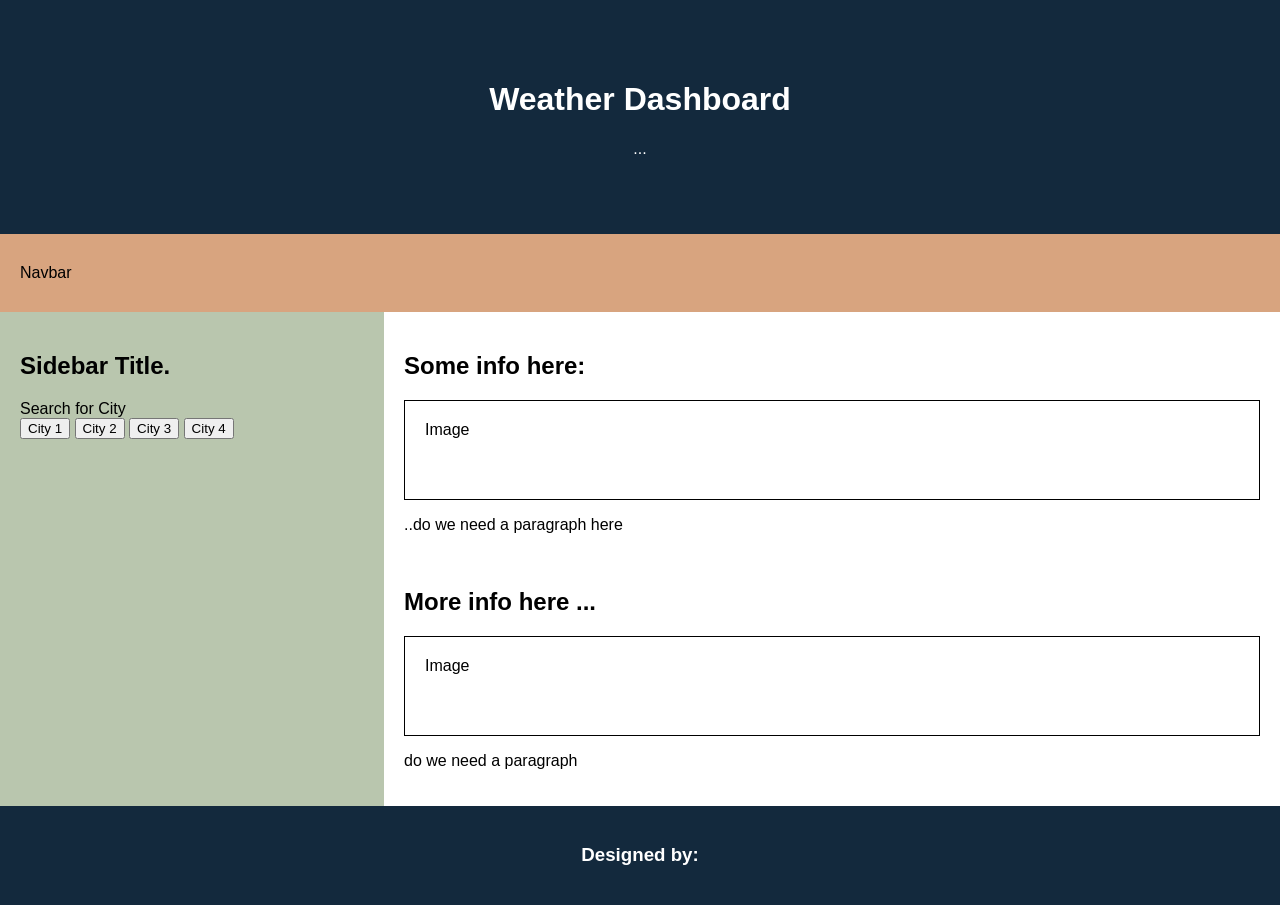
==== index.html @ 28197277 "updated html file" ====
<!DOCTYPE html>
<html lang="en">

<head>
    <meta charset="UTF-8">
    <meta http-equiv="X-UA-Compatible" content="IE=edge">
    <meta name="viewport" content="width=device-width, initial-scale=1.0">
    <link rel="stylesheet" href="./assets/css/style.css" />
    <title>Weather Dashboard</title>
</head>

<body>
    <!-- Header -->
    <header>
        <h1>Weather Dashboard</h1>
        <p>...</p>
    </header>
    <nav>
        <p>
            Navbar
        </p>
    </nav>
    <main>
    <aside>
        <h2>Sidebar Title.</h2>
        <div>Search for City</div>
        <button>City 1</button>
        <button>City 2</button>
        <button>City 3</button>
        <button>City 4 </button>
    </aside>

    <section>
        <h2>Some info here:</h2>
        <div class="image-box">Image</div>
        <p>..do we need a paragraph here </p>
        <br />
        <h2>More info here ...</h2>
        <div class="image-box">Image</div>
        <p>
            do we need a paragraph
        </p>
    </section>
</main>

</body>
<script src="./assets/js/script.js"></script>
<script src="https://cdn.jsdelivr.net/npm/@popperjs/core@2.11.7/dist/umd/popper.min.js"
    integrity="sha384-zYPOMqeu1DAVkHiLqWBUTcbYfZ8osu1Nd6Z89ify25QV9guujx43ITvfi12/QExE"
    crossorigin="anonymous"></script>
<script src="https://cdn.jsdelivr.net/npm/bootstrap@5.3.0-alpha3/dist/js/bootstrap.min.js"
    integrity="sha384-Y4oOpwW3duJdCWv5ly8SCFYWqFDsfob/3GkgExXKV4idmbt98QcxXYs9UoXAB7BZ"
    crossorigin="anonymous"></script>
  <!-- Footer -->
  <footer>
    <h3>
      Designed by:  
    </h3>
  </footer>
</body>

</html>
---- assets/css/style.css ----
* {
    box-sizing: border-box;
  }
  
  body {
    font-family: Arial;
    margin: 0;
  }
  
  header {
    padding: 60px;
    text-align: center;
    background: #13293d;
    color: #fff;
  }
  
  nav {
    display: flex;
    background-color: #d8a47f;
  }
  
  nav p {
    padding: 14px 20px;
    text-decoration: none;
  }
  
  main {
    display: flex;
  }
  
  aside {
    flex: 30%;
    background-color: #b9c6ae;
    padding: 20px;
    flex-wrap: wrap;
  }
  
  section {
    flex: 70%;
    background-color: #fff;
    padding: 20px;
  }
  
  footer {
    padding: 20px;
    text-align: center;
    background: #13293d;
    color: #fff;
  }
  
  /* Image Placeholders */
  .image-box {
    background-color: #fff;
    width: 100%;
    padding: 20px;
    height: 100px;
    border: 1px solid black;
  }
  
  /* When using `max-width` as the breakpoint, you must go from widest to narrowest to avoid conflict */
  
  /* Tablets - header changes color */
  @media screen and (max-width: 992px) {
    header {
      background: #772014;
    }
  }
  
  /* Large smartphones - navbar changes color */
  @media screen and (max-width: 768px) {
    nav {
      background-color: #bb8588;
    }
  }
  
  /* Small smartphones - image placeholders change color */
  @media screen and (max-width: 576px) {
    .sample-img {
      background-color: #8ac4ff;
    }
  }
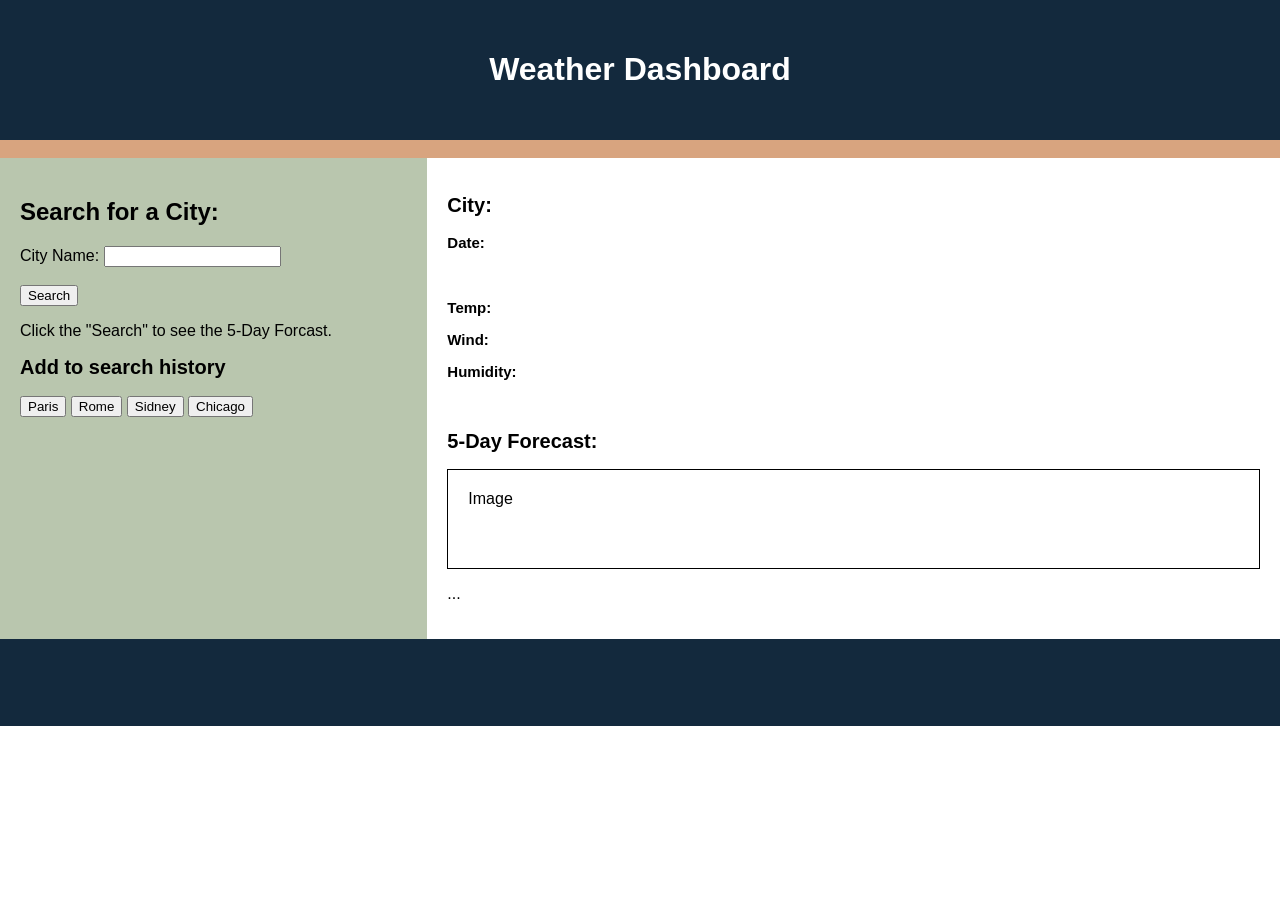
==== commit 7927469e: "updated html and css" ====
--- a/index.html
+++ b/index.html
@@ -13,35 +13,47 @@
     <!-- Header -->
     <header>
         <h1>Weather Dashboard</h1>
-        <p>...</p>
     </header>
     <nav>
-        <p>
-            Navbar
-        </p>
+        </br>
     </nav>
     <main>
-    <aside>
-        <h2>Sidebar Title.</h2>
-        <div>Search for City</div>
-        <button>City 1</button>
-        <button>City 2</button>
-        <button>City 3</button>
-        <button>City 4 </button>
-    </aside>
+        <aside>
+            <h1>Search for a City:</h1>
 
-    <section>
-        <h2>Some info here:</h2>
-        <div class="image-box">Image</div>
-        <p>..do we need a paragraph here </p>
-        <br />
-        <h2>More info here ...</h2>
-        <div class="image-box">Image</div>
-        <p>
-            do we need a paragraph
-        </p>
-    </section>
-</main>
+            <form action="/action_page.php">
+                <label for="fname">City Name:</label>
+                <input type="text" id="fname" name="fname"><br><br>
+                <input type="submit" value="Search">
+            </form>
+
+            <p>Click the "Search" to see the 5-Day Forcast.</p>
+
+            <h2>Add to search history</h2>
+
+            <button>Paris</button>
+            <button>Rome</button>
+            <button>Sidney</button>
+            <button>Chicago</button>
+        </aside>
+
+        <section>
+            <h2>City:</h2>
+            <h3>Date:</h3>
+            <br />
+            <h3>Temp: </h3>
+            <h3>Wind: </h3>
+            <h3>Humidity:</h3>
+
+
+            <br />
+            <h2>5-Day Forecast:</h2>
+            <div class="image-box">Image </div>
+            <p>
+                ...
+            </p>
+        </section>
+    </main>
 
 </body>
 <script src="./assets/js/script.js"></script>
@@ -51,12 +63,12 @@
 <script src="https://cdn.jsdelivr.net/npm/bootstrap@5.3.0-alpha3/dist/js/bootstrap.min.js"
     integrity="sha384-Y4oOpwW3duJdCWv5ly8SCFYWqFDsfob/3GkgExXKV4idmbt98QcxXYs9UoXAB7BZ"
     crossorigin="anonymous"></script>
-  <!-- Footer -->
-  <footer>
+<!-- Footer -->
+<footer>
     <h3>
-      Designed by:  
+        <br>
     </h3>
-  </footer>
+</footer>
 </body>
 
 </html>
--- a/assets/css/style.css
+++ b/assets/css/style.css
@@ -1,81 +1,89 @@
 * {
-    box-sizing: border-box;
+  box-sizing: border-box;
+}
+
+body {
+  font-family: Arial;
+  margin: 0;
+}
+
+header {
+  padding: 30px;
+  text-align: center;
+  background: #13293d;
+  color: #fff;
+}
+
+nav {
+  display: flex;
+  background-color: #d8a47f;
+}
+
+nav p {
+  padding: 14px 20px;
+  text-decoration: none;
+}
+
+main {
+  display: flex;
+}
+
+h2 {
+  font-size: 20px;
+}
+
+h3 {
+  font-size: 15px;
+}
+
+aside {
+  flex: 35%;
+  background-color: #b9c6ae;
+  padding: 20px;
+  flex-wrap: wrap;
+}
+
+section {
+  flex: 70%;
+  background-color: #fff;
+  padding: 20px;
+}
+
+footer {
+  padding: 20px;
+  text-align: center;
+  background: #13293d;
+  color: #fff;
+}
+
+/* Image Placeholders */
+.image-box {
+  background-color: #fff;
+  width: 100%;
+  padding: 20px;
+  height: 100px;
+  border: 1px solid black;
+}
+
+/* When using `max-width` as the breakpoint, you must go from widest to narrowest to avoid conflict */
+
+/* Tablets - header changes color */
+@media screen and (max-width: 992px) {
+  header {
+    background: #772014;
   }
-  
-  body {
-    font-family: Arial;
-    margin: 0;
+}
+
+/* Large smartphones - navbar changes color */
+@media screen and (max-width: 768px) {
+  nav {
+    background-color: #bb8588;
   }
-  
-  header {
-    padding: 60px;
-    text-align: center;
-    background: #13293d;
-    color: #fff;
+}
+
+/* Small smartphones - image placeholders change color */
+@media screen and (max-width: 576px) {
+  .sample-img {
+    background-color: #8ac4ff;
   }
-  
-  nav {
-    display: flex;
-    background-color: #d8a47f;
-  }
-  
-  nav p {
-    padding: 14px 20px;
-    text-decoration: none;
-  }
-  
-  main {
-    display: flex;
-  }
-  
-  aside {
-    flex: 30%;
-    background-color: #b9c6ae;
-    padding: 20px;
-    flex-wrap: wrap;
-  }
-  
-  section {
-    flex: 70%;
-    background-color: #fff;
-    padding: 20px;
-  }
-  
-  footer {
-    padding: 20px;
-    text-align: center;
-    background: #13293d;
-    color: #fff;
-  }
-  
-  /* Image Placeholders */
-  .image-box {
-    background-color: #fff;
-    width: 100%;
-    padding: 20px;
-    height: 100px;
-    border: 1px solid black;
-  }
-  
-  /* When using `max-width` as the breakpoint, you must go from widest to narrowest to avoid conflict */
-  
-  /* Tablets - header changes color */
-  @media screen and (max-width: 992px) {
-    header {
-      background: #772014;
-    }
-  }
-  
-  /* Large smartphones - navbar changes color */
-  @media screen and (max-width: 768px) {
-    nav {
-      background-color: #bb8588;
-    }
-  }
-  
-  /* Small smartphones - image placeholders change color */
-  @media screen and (max-width: 576px) {
-    .sample-img {
-      background-color: #8ac4ff;
-    }
-  }+}
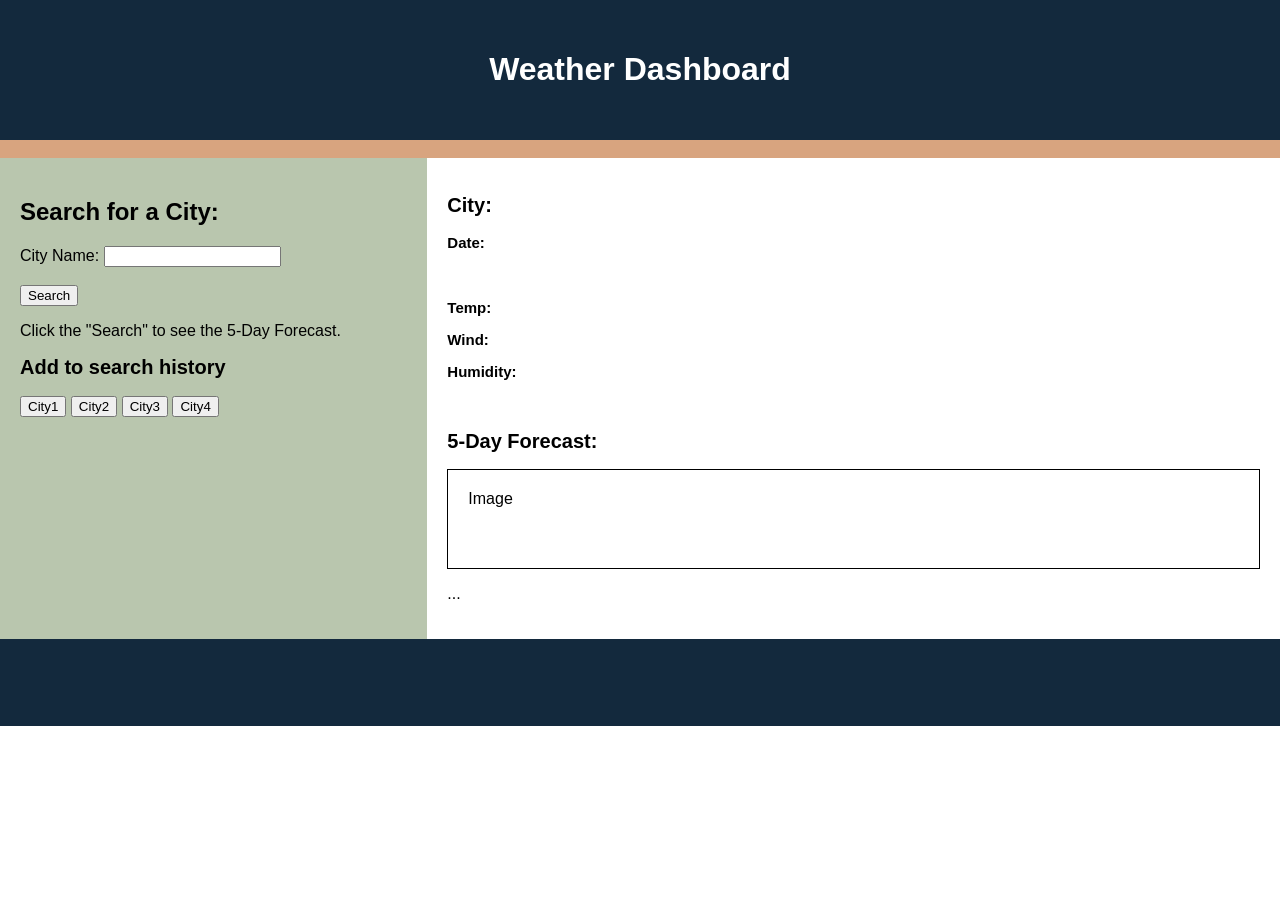
==== commit 16a36abc: "updated js code and README file" ====
--- a/index.html
+++ b/index.html
@@ -21,29 +21,29 @@
         <aside>
             <h1>Search for a City:</h1>
 
-            <form action="/action_page.php">
+            <form id="search">
                 <label for="fname">City Name:</label>
-                <input type="text" id="fname" name="fname"><br><br>
+                <input type="text" id="city-name" name="city-name"><br><br>
                 <input type="submit" value="Search">
             </form>
 
-            <p>Click the "Search" to see the 5-Day Forcast.</p>
+            <p>Click the "Search" to see the 5-Day Forecast.</p>
 
             <h2>Add to search history</h2>
 
-            <button>Paris</button>
-            <button>Rome</button>
-            <button>Sidney</button>
-            <button>Chicago</button>
+            <button>City1</button>
+            <button>City2</button>
+            <button>City3</button>
+            <button>City4</button>
         </aside>
 
         <section>
-            <h2>City:</h2>
-            <h3>Date:</h3>
+            <h2 id="cityName">City:</h2>
+            <h3 id="cityDate">Date:</h3>
             <br />
-            <h3>Temp: </h3>
-            <h3>Wind: </h3>
-            <h3>Humidity:</h3>
+            <h3 id="cityTemp"> Temp: </h3>
+            <h3 id="cityWind">Wind: </h3>
+            <h3 id="cityHumidity">Humidity:</h3>
 
 
             <br />
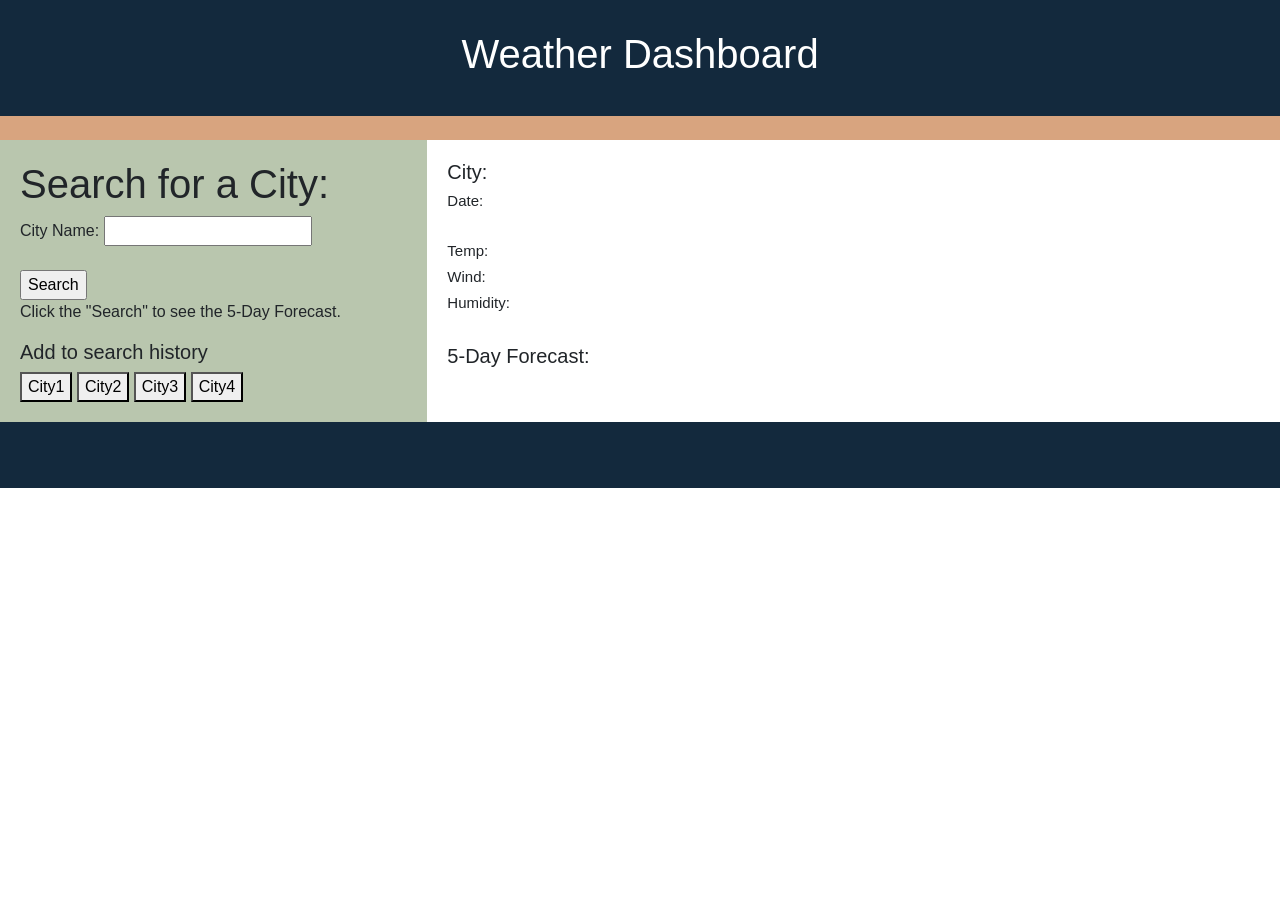
==== commit 106f54e0: "added localStorage functionality" ====
--- a/index.html
+++ b/index.html
@@ -5,6 +5,8 @@
     <meta charset="UTF-8">
     <meta http-equiv="X-UA-Compatible" content="IE=edge">
     <meta name="viewport" content="width=device-width, initial-scale=1.0">
+    <link href="https://cdn.jsdelivr.net/npm/bootstrap@5.3.0-alpha3/dist/css/bootstrap.min.css" rel="stylesheet"
+        integrity="sha384-KK94CHFLLe+nY2dmCWGMq91rCGa5gtU4mk92HdvYe+M/SXH301p5ILy+dN9+nJOZ" crossorigin="anonymous">
     <link rel="stylesheet" href="./assets/css/style.css" />
     <title>Weather Dashboard</title>
 </head>
@@ -19,6 +21,7 @@
     </nav>
     <main>
         <aside>
+
             <h1>Search for a City:</h1>
 
             <form id="search">
@@ -48,27 +51,21 @@
 
             <br />
             <h2>5-Day Forecast:</h2>
-            <div class="image-box">Image </div>
-            <p>
-                ...
-            </p>
+            <div class="row forecast"></div>
+
         </section>
     </main>
 
-</body>
-<script src="./assets/js/script.js"></script>
-<script src="https://cdn.jsdelivr.net/npm/@popperjs/core@2.11.7/dist/umd/popper.min.js"
-    integrity="sha384-zYPOMqeu1DAVkHiLqWBUTcbYfZ8osu1Nd6Z89ify25QV9guujx43ITvfi12/QExE"
-    crossorigin="anonymous"></script>
-<script src="https://cdn.jsdelivr.net/npm/bootstrap@5.3.0-alpha3/dist/js/bootstrap.min.js"
-    integrity="sha384-Y4oOpwW3duJdCWv5ly8SCFYWqFDsfob/3GkgExXKV4idmbt98QcxXYs9UoXAB7BZ"
-    crossorigin="anonymous"></script>
-<!-- Footer -->
-<footer>
-    <h3>
-        <br>
-    </h3>
-</footer>
+    <script src="./assets/js/script.js"></script>
+    <script src="https://cdn.jsdelivr.net/npm/bootstrap@5.3.0-alpha3/dist/js/bootstrap.bundle.min.js"
+        integrity="sha384-ENjdO4Dr2bkBIFxQpeoTz1HIcje39Wm4jDKdf19U8gI4ddQ3GYNS7NTKfAdVQSZe"
+        crossorigin="anonymous"></script>
+    <!-- Footer -->
+    <footer>
+        <h3>
+            <br>
+        </h3>
+    </footer>
 </body>
 
 </html>
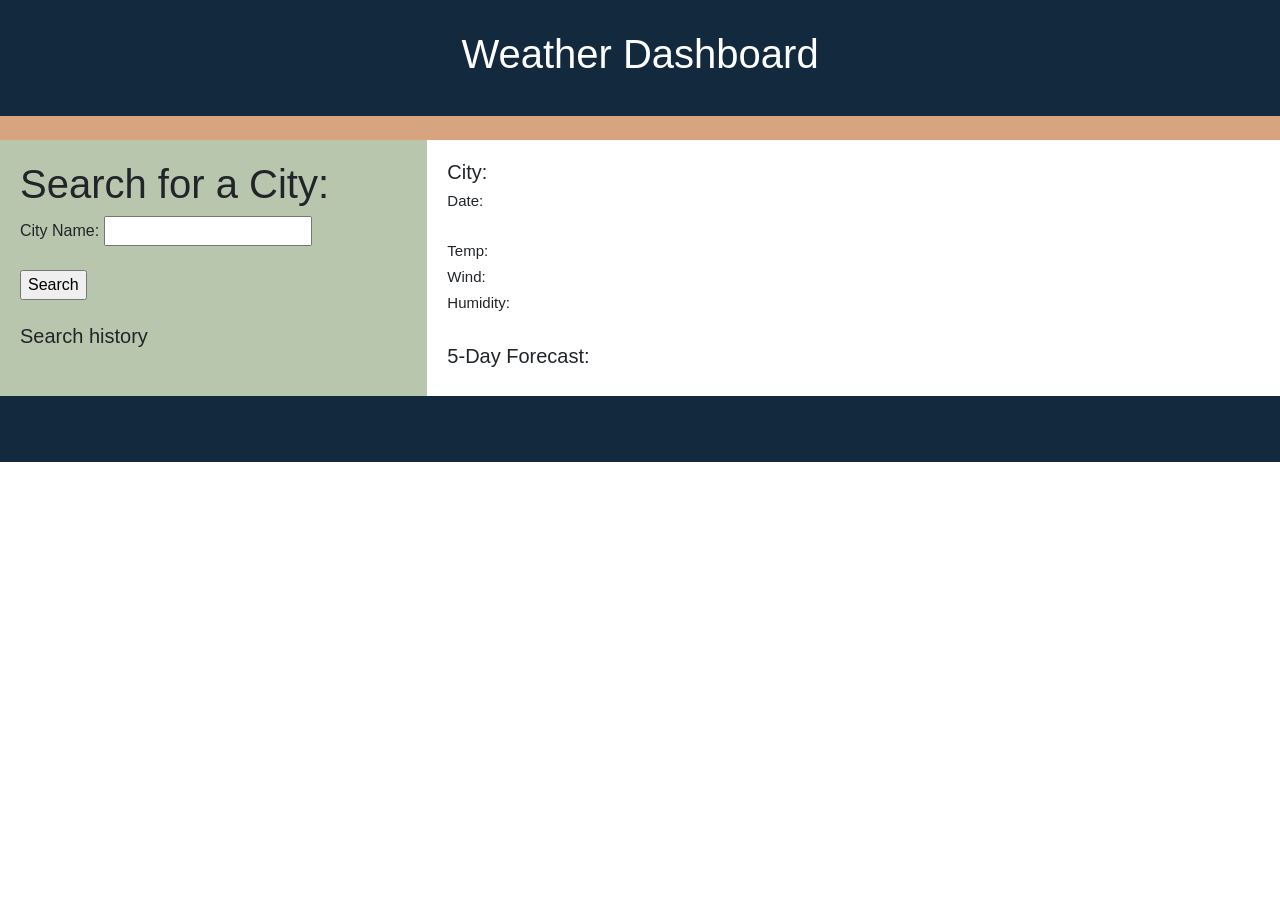
==== commit 7eee1215: "added city buttons from local storage to search, updated 5-day forecast with icon, wind, humidity" ====
--- a/index.html
+++ b/index.html
@@ -25,24 +25,23 @@
             <h1>Search for a City:</h1>
 
             <form id="search">
-                <label for="fname">City Name:</label>
+                <label>City Name:</label>
                 <input type="text" id="city-name" name="city-name"><br><br>
                 <input type="submit" value="Search">
             </form>
+            <br>
 
-            <p>Click the "Search" to see the 5-Day Forecast.</p>
+            <h2>Search history</h2>
 
-            <h2>Add to search history</h2>
+            <div class="list-group">
 
-            <button>City1</button>
-            <button>City2</button>
-            <button>City3</button>
-            <button>City4</button>
+            </div>
         </aside>
 
         <section>
             <h2 id="cityName">City:</h2>
             <h3 id="cityDate">Date:</h3>
+            <img id="cityIcon">
             <br />
             <h3 id="cityTemp"> Temp: </h3>
             <h3 id="cityWind">Wind: </h3>
@@ -50,7 +49,9 @@
 
 
             <br />
+
             <h2>5-Day Forecast:</h2>
+            <!-- this is where the bootstrap row will go to populate the five-day forecast  -->
             <div class="row forecast"></div>
 
         </section>
